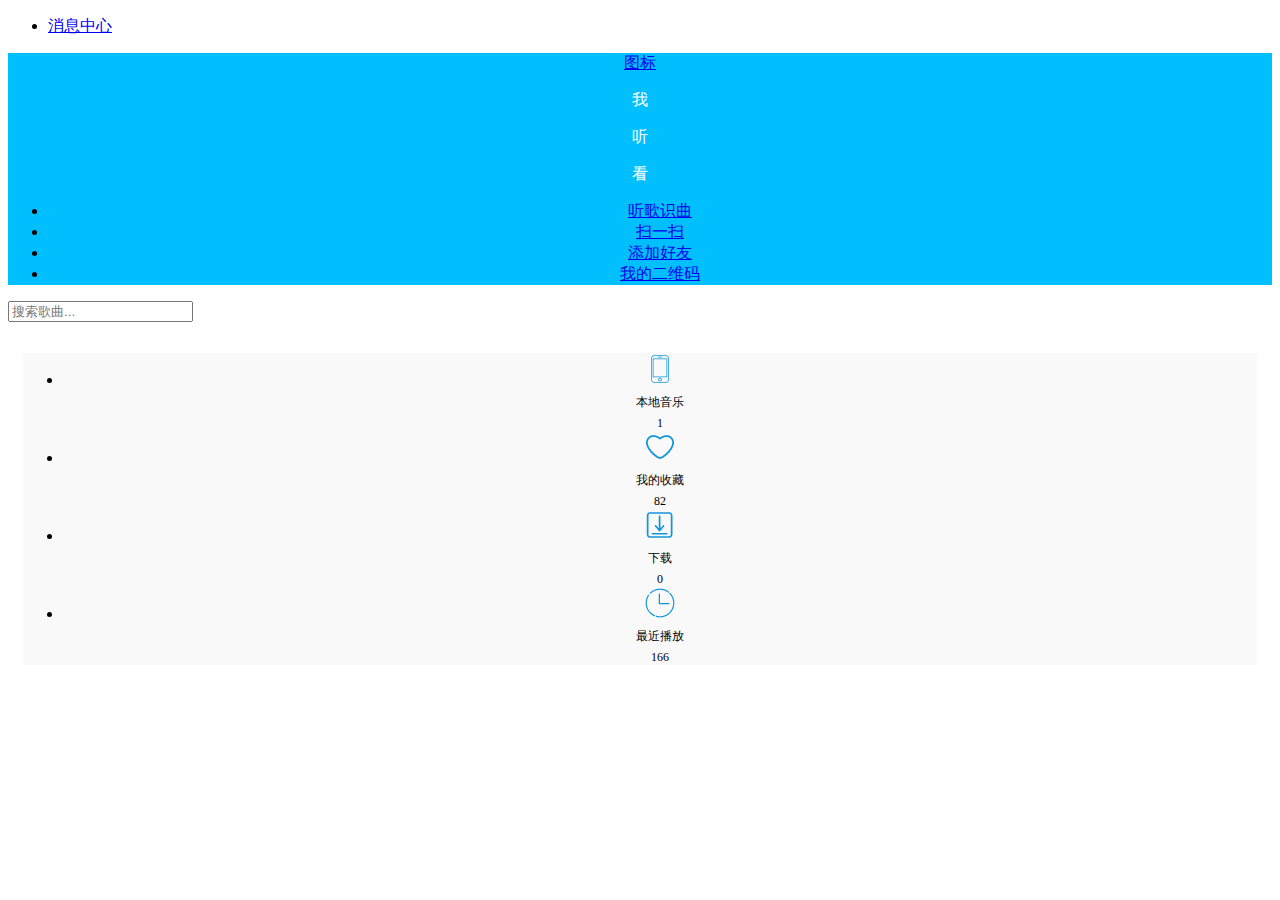
==== html/index.html @ 0c03f22d "主界面基本完成" ====
<!DOCTYPE html>
<html lang="en">
<head>
    <meta charset="UTF-8">
    <meta name="viewport" content="width=device-width, initial-scale=1">
    <!-- 引入 jQuery Mobile 样式 -->
    <link rel="stylesheet" href="http://apps.bdimg.com/libs/jquerymobile/1.4.5/jquery.mobile-1.4.5.min.css">
    <!-- 引入 jQuery 库 -->
    <script src="http://apps.bdimg.com/libs/jquery/1.10.2/jquery.min.js"></script>
    <!-- 引入 jQuery Mobile 库 -->
    <script src="http://apps.bdimg.com/libs/jquerymobile/1.4.5/jquery.mobile-1.4.5.min.js"></script>
    <title>酷狗音乐</title>
    <link rel="stylesheet" href="../css/index.css">
    <script src="../js/index.js"></script>
</head>
<body>
<div data-role="page" id="pageIndex">
    <!--panel面板-->
    <div data-role="panel" id="myPanel">
        <ul data-role="listview" data-inset="false">
            <li data-icon="plus">
                    <a href="#" class="ui-btn ui-icon-mail ui-btn-icon-left">消息中心</a>
            </li>
        </ul>
    </div>
    <!--header-->
    <div id="header" data-role="header">
        <div class="ui-grid-d" style="text-align: center;background-color: deepskyblue">
            <div class="ui-block-a" >
                <a href="#myPanel" class="ui-btn ui-corner-all ui-icon-bars ui-btn-icon-notext ui-nodisc-icon ui-alt-icon">图标</a>
            </div>
            <div class="ui-block-b">
                <!--<a href="#" class="ui-btn ui-corner-all ui-btn-b ui-btn-active">我</a>-->
                <p style="color: white">我</p>
            </div>
            <div class="ui-block-c">
<!--                <a href="#" class="ui-btn ui-corner-all">听</a>-->
                <p style="color: white">听</p>
            </div>
            <div class="ui-block-d">
<!--                <a href="#" class="ui-btn ui-corner-all">看</a>-->
                <p style="color: white">看</p>
            </div>
            <div class="ui-block-e">
                <a href="#myPopup" class="ui-btn ui-corner-all ui-icon-plus ui-btn-icon-notext ui-nodisc-icon ui-alt-icon" data-rel="popup" data-transition="fade"></a>
                <div data-role="popup" id="myPopup" class="ui-content" data-arrow="t">
                        <ul data-role="listview" data-inset="false">
                            <li>
                                <a href="#" class="ui-btn ui-btn-icon-left ui-btn-inline ui-icon-tinggeshiqu ui-nodisc-icon ui-alt-icon">听歌识曲</a>
                            </li>
                            <li>
                                <a href="#" class="ui-btn ui-icon-saoyisao ui-btn-icon-left ui-nodisc-icon ui-alt-icon">扫一扫</a>
                            </li>
                            <li>
                                <a href="#" class="ui-btn ui-icon-tianjiahaoyou ui-btn-icon-left ui-nodisc-icon ui-alt-icon">添加好友</a>
                            </li> <li>
                            <a href="#" class="ui-btn ui-icon-erweima ui-btn-icon-left ui-nodisc-icon ui-alt-icon">我的二维码</a>
                        </li>

                        </ul>
                </div>
            </div>
        </div>
        <!--搜索框-->
        <input type="search" name="search" id="search" placeholder="搜索歌曲...">
    </div>
    <!--content-->
    <div id="content" data-role="content">
        <!--显示本地音乐、收藏、下载、最近播放-->
        <div data-role="navbar" class="myNav1" style="padding: 15px">
            <ul style="background-color: #f9f9f9">
                <li>
                    <div style="text-align: center">
                        <img src="../images/localMusic.png">
                        <span style="display: block;font-size: 12px;margin-top: 5px">本地音乐</span>
                        <span style="display: block;font-size: 12px;margin-top: 5px">1</span>
                    </div>
                </li>
                <li>
                    <div style="text-align: center">
                        <img src="../images/heart.png">
                        <span style="display: block;font-size: 12px;margin-top: 5px">我的收藏</span>
                        <span style="display: block;font-size: 12px;margin-top: 5px">82</span>
                    </div>
                </li>
                <li>
                    <div style="text-align: center">
                        <img src="../images/download.png">
                        <span style="display: block;font-size: 12px;margin-top: 5px">下载</span>
                        <span style="display: block;font-size: 12px;margin-top: 5px">0</span>
                    </div>
                </li>
                <li>
                    <div style="text-align: center">
                        <img src="../images/recentPlay.png">
                        <span style="display: block;font-size: 12px;margin-top: 5px">最近播放</span>
                        <span style="display: block;font-size: 12px;margin-top: 5px">166</span>
                    </div>
                </li>
            </ul>
        </div>
        <!--音乐圈-->

        <!--K歌圈-->
    </div>
</div>


</body>
</html>
---- css/index.css ----
.myNav>.ui-grid-c .ui-btn{
    /*background-color: forestgreen;*/
    font-size: 5px;
}
.ui-icon-tinggeshiqu:after {
    background-image: url("../images/tinggeshiqu.png");
    background-size: 18px 18px;
}
.ui-icon-saoyisao:after {
    background-image: url("../images/saoyisao.png");
    background-size: 18px 18px;
}
.ui-icon-tianjiahaoyou:after {
    background-image: url("../images/tianjiahaoyou.png");
    background-size: 18px 18px;
}
.ui-icon-erweima:after {
    background-image: url("../images/erweima.png");
    background-size: 18px 18px;
}
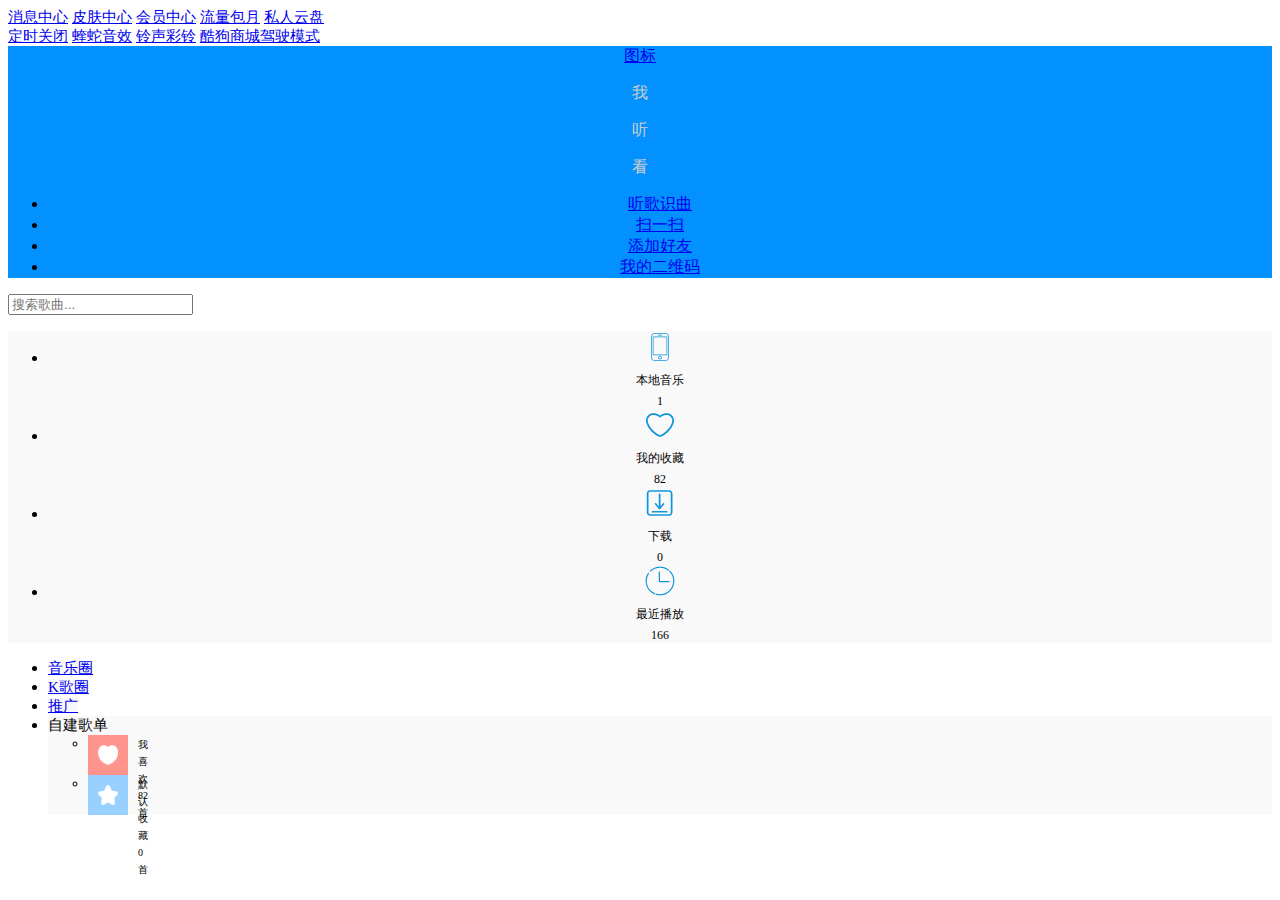
==== commit 8a466686: "主页基本完成" ====
--- a/html/index.html
+++ b/html/index.html
@@ -17,29 +17,42 @@
 <div data-role="page" id="pageIndex">
     <!--panel面板-->
     <div data-role="panel" id="myPanel">
-        <ul data-role="listview" data-inset="false">
-            <li data-icon="plus">
-                    <a href="#" class="ui-btn ui-icon-mail ui-btn-icon-left">消息中心</a>
+        <ul data-role="listview" data-inset="false" style="margin:0;padding: 0;">
+            <li data-icon="plus" style="margin:0;padding: 0">
+                <div data-role="controlgroup" data-type="vertical">
+                    <a href="#" class="ui-btn ui-icon-xiaoxizhongxin ui-btn-icon-left ui-nodisc-icon ui-alt-icon"><span style="font-size: 15px;font-weight: normal">消息中心</span></a>
+                    <a href="#" class="ui-btn ui-icon-pifuzhongxin ui-btn-icon-left ui-nodisc-icon ui-alt-icon"><span style="font-size: 15px;font-weight: normal">皮肤中心</span></a>
+                    <a href="#" class="ui-btn ui-icon-huiyuanzhongxin ui-btn-icon-left ui-nodisc-icon ui-alt-icon"><span style="font-size: 15px;font-weight: normal">会员中心</span></a>
+                    <a href="#" class="ui-btn ui-icon-liuliangbaoyue ui-btn-icon-left ui-nodisc-icon ui-alt-icon"><span style="font-size: 15px;font-weight: normal">流量包月</span></a>
+                    <a href="#" class="ui-btn ui-icon-sirenyunpan ui-btn-icon-left ui-nodisc-icon ui-alt-icon"><span style="font-size: 15px;font-weight: normal">私人云盘</span></a>
+                </div >
+                <div data-role="controlgroup" data-type="vertical">
+                    <a href="#" class="ui-btn ui-icon-dingshiguanbi ui-btn-icon-left ui-nodisc-icon ui-alt-icon"><span style="font-size: 15px;font-weight: normal">定时关闭</span></a>
+                    <a href="#" class="ui-btn ui-icon-kuisheyinxiao ui-btn-icon-left ui-nodisc-icon ui-alt-icon"><span style="font-size: 15px;font-weight: normal">蝰蛇音效</span></a>
+                    <a href="#" class="ui-btn ui-icon-lingshengcailing ui-btn-icon-left ui-nodisc-icon ui-alt-icon"><span style="font-size: 15px;font-weight: normal">铃声彩铃</span></a>
+                    <a href="#" class="ui-btn ui-icon-kugoushengcheng ui-btn-icon-left ui-nodisc-icon ui-alt-icon"><span style="font-size: 15px;font-weight: normal">酷狗商城</span></a><a href="#" class="ui-btn ui-icon-jiashimoshi ui-btn-icon-left ui-nodisc-icon ui-alt-icon"><span style="font-size: 15px;font-weight: normal">驾驶模式</span></a>
+
+                </div >
             </li>
         </ul>
     </div>
     <!--header-->
     <div id="header" data-role="header">
-        <div class="ui-grid-d" style="text-align: center;background-color: deepskyblue">
+        <div class="ui-grid-d" style="text-align: center;background-color: #0291ff">
             <div class="ui-block-a" >
                 <a href="#myPanel" class="ui-btn ui-corner-all ui-icon-bars ui-btn-icon-notext ui-nodisc-icon ui-alt-icon">图标</a>
             </div>
             <div class="ui-block-b">
                 <!--<a href="#" class="ui-btn ui-corner-all ui-btn-b ui-btn-active">我</a>-->
-                <p style="color: white">我</p>
+                <p class="header_nav">我</p>
             </div>
             <div class="ui-block-c">
 <!--                <a href="#" class="ui-btn ui-corner-all">听</a>-->
-                <p style="color: white">听</p>
+                <p class="header_nav">听</p>
             </div>
             <div class="ui-block-d">
 <!--                <a href="#" class="ui-btn ui-corner-all">看</a>-->
-                <p style="color: white">看</p>
+                <p class="header_nav">看</p>
             </div>
             <div class="ui-block-e">
                 <a href="#myPopup" class="ui-btn ui-corner-all ui-icon-plus ui-btn-icon-notext ui-nodisc-icon ui-alt-icon" data-rel="popup" data-transition="fade"></a>
@@ -67,7 +80,7 @@
     <!--content-->
     <div id="content" data-role="content">
         <!--显示本地音乐、收藏、下载、最近播放-->
-        <div data-role="navbar" class="myNav1" style="padding: 15px">
+        <div data-role="navbar" class="myNav1">
             <ul style="background-color: #f9f9f9">
                 <li>
                     <div style="text-align: center">
@@ -99,9 +112,37 @@
                 </li>
             </ul>
         </div>
-        <!--音乐圈-->
-
-        <!--K歌圈-->
+        <!--音乐圈、K歌圈、自建歌单-->
+        <ul data-role="listview">
+            <li><a href="#" style=" height:15px;background-color: #f9f9f9;font-weight: lighter;font-size: 15px" class="ui-alt-icon ui-nodisc-icon ui-mini">音乐圈</a></li>
+            <li><a href="#" style="background-color: #f9f9f9;font-weight: lighter;font-size: 15px" class="ui-alt-icon ui-nodisc-icon ui-mini">K歌圈</a></li>
+            <li><a href="#" style="background-color: #f9f9f9;font-weight: lighter;font-size: 15px" class="ui-alt-icon ui-nodisc-icon ui-mini">推广</a></li>
+            <li style="padding: 0;background-color: #f9f9f9">
+                <div data-role="collapsible" style="width: 100%;margin: 0;padding:0;background-color: #f9f9f9;font-weight: lighter;font-size: 15px" data-inset="false" data-iconpos="right" data-collapsed-icon="shangjiantou" data-expanded-icon="xiajiantou" class="ui-nodisc-icon ui-mini">
+                    <h6 style="margin: 0;padding: 0;"><span style="font-weight: lighter;font-size: 15px">自建歌单</span></h6>
+                    <ul data-role="listview">
+                        <li>
+                            <div style="background-color: #ff938d ;width: 40px;height: 40px;position: relative">
+                                <img src="../images/mylike.png" width="20px" height="20px"style="position: absolute;left: 10px;top: 10px">
+                                <div style="position: absolute;top: 0;left: 50px;">
+                                    <span style="font-size: 10px;font-weight: bolder">我喜欢</span><br>
+                                    <span style="font-size: 10px;font-weight: bolder">82首</span>
+                                </div>
+                            </div>
+                        </li>
+                        <li>
+                            <div style="background-color: #98d1ff;width: 40px;height: 40px;position: relative">
+                                <img src="../images/morenshoucang.png" width="20px" height="20px"style="position: absolute;left: 10px;top: 10px">
+                                <div style="position: absolute;top: 0;left: 50px;">
+                                    <span style="font-size: 10px;font-weight: bolder">默认收藏</span><br>
+                                    <span style="font-size: 10px;font-weight: bolder">0首</span>
+                                </div>
+                            </div>
+                        </li>
+                    </ul>
+                </div>
+            </li>
+        </ul>
     </div>
 </div>
 
--- a/css/index.css
+++ b/css/index.css
@@ -17,4 +17,62 @@
 .ui-icon-erweima:after {
     background-image: url("../images/erweima.png");
     background-size: 18px 18px;
+}
+.ui-icon-shangjiantou:after {
+    background-image: url("../images/shangjiantou.png");
+    background-size: 18px 18px;
+}
+.ui-icon-xiajiantou:after {
+    background-image: url("../images/xiajiantou.png");
+    background-size: 18px 18px;
+}
+.ui-icon-xiaoxizhongxin:after {
+    background-image: url("../images/xiaoxizhongxin.png");
+    background-size: 18px 18px;
+}
+.ui-icon-pifuzhongxin:after {
+    background-image: url("../images/pifuzhongxin.png");
+    background-size: 18px 18px;
+}
+.ui-icon-huiyuanzhongxin:after {
+    background-image: url("../images/huiyuanzhongxin.png");
+    background-size: 18px 18px;
+}
+.ui-icon-liuliangbaoyue:after {
+    background-image: url("../images/liuliangbaoyue.png");
+    background-size: 18px 18px;
+}
+.ui-icon-sirenyunpan:after {
+    background-image: url("../images/sirenyunpan.png");
+    background-size: 18px 18px;
+}
+.ui-icon-dingshiguanbi:after {
+    background-image: url("../images/dingshiguanbi.png");
+    background-size: 18px 18px;
+}
+.ui-icon-kuisheyinxiao:after {
+    background-image: url("../images/kuisheyinxiao.png");
+    background-size: 18px 18px;
+}
+.ui-icon-lingshengcailing:after {
+    background-image: url("../images/lingshengcailing.png");
+    background-size: 18px 18px;
+}
+.ui-icon-kugoushengcheng:after {
+    background-image: url("../images/kugoushangcheng.png");
+    background-size: 18px 18px;
+}
+.ui-icon-jiashimoshi:after {
+    background-image: url("../images/jiashimoshi.png");
+    background-size: 18px 18px;
+}
+
+.header_nav{
+    font-weight: normal;
+    color: #ccc;
+}
+.header_nav:hover{
+    color: white;
+    text-shadow: 0px 0px 10px white;
+    font-weight: bolder;
 }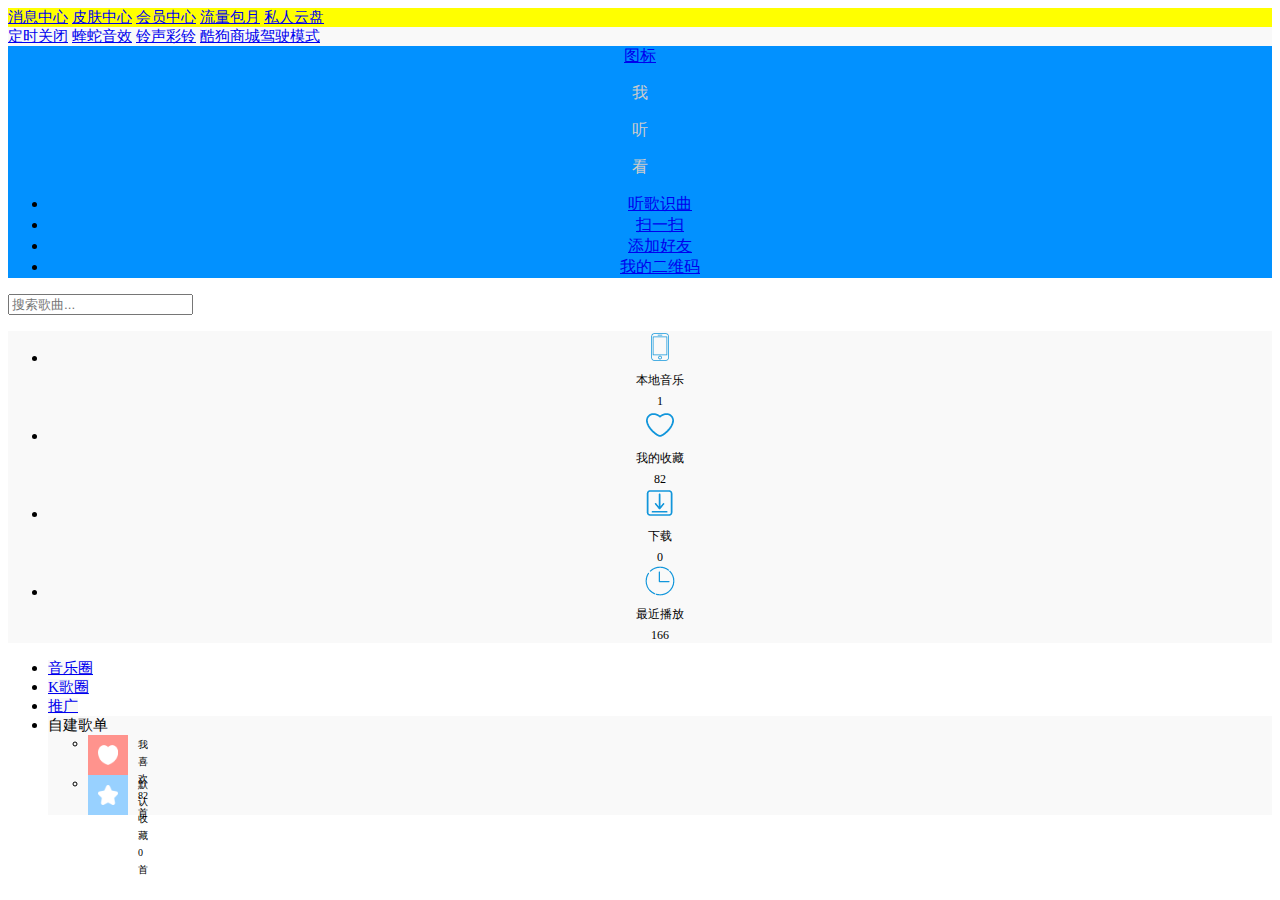
==== commit f0974287: "Listen主页完成" ====
--- a/html/index.html
+++ b/html/index.html
@@ -16,10 +16,10 @@
 <body>
 <div data-role="page" id="pageIndex">
     <!--panel面板-->
-    <div data-role="panel" id="myPanel">
+    <div data-role="panel" id="myPanel" data-display="push" style="background-color: #f9f9f9;padding: 0" data-theme="none">
         <ul data-role="listview" data-inset="false" style="margin:0;padding: 0;">
-            <li data-icon="plus" style="margin:0;padding: 0">
-                <div data-role="controlgroup" data-type="vertical">
+            <li data-icon="plus" style="margin:0;padding: 0;background-color: #f9f9f9">
+                <div data-role="controlgroup" data-type="vertical" style="background-color: yellow">
                     <a href="#" class="ui-btn ui-icon-xiaoxizhongxin ui-btn-icon-left ui-nodisc-icon ui-alt-icon"><span style="font-size: 15px;font-weight: normal">消息中心</span></a>
                     <a href="#" class="ui-btn ui-icon-pifuzhongxin ui-btn-icon-left ui-nodisc-icon ui-alt-icon"><span style="font-size: 15px;font-weight: normal">皮肤中心</span></a>
                     <a href="#" class="ui-btn ui-icon-huiyuanzhongxin ui-btn-icon-left ui-nodisc-icon ui-alt-icon"><span style="font-size: 15px;font-weight: normal">会员中心</span></a>
@@ -44,15 +44,15 @@
             </div>
             <div class="ui-block-b">
                 <!--<a href="#" class="ui-btn ui-corner-all ui-btn-b ui-btn-active">我</a>-->
-                <p class="header_nav">我</p>
+                <p class="header_nav index_nav_me">我</p>
             </div>
             <div class="ui-block-c">
 <!--                <a href="#" class="ui-btn ui-corner-all">听</a>-->
-                <p class="header_nav">听</p>
+                <p class="header_nav index_nav_listen">听</p>
             </div>
             <div class="ui-block-d">
 <!--                <a href="#" class="ui-btn ui-corner-all">看</a>-->
-                <p class="header_nav">看</p>
+                <p class="header_nav index_nav_look">看</p>
             </div>
             <div class="ui-block-e">
                 <a href="#myPopup" class="ui-btn ui-corner-all ui-icon-plus ui-btn-icon-notext ui-nodisc-icon ui-alt-icon" data-rel="popup" data-transition="fade"></a>
--- a/css/index.css
+++ b/css/index.css
@@ -1,6 +1,10 @@
 .myNav>.ui-grid-c .ui-btn{
     /*background-color: forestgreen;*/
     font-size: 5px;
+}
+.ui-input-search{
+    margin: 0;
+    padding: 0;
 }
 .ui-icon-tinggeshiqu:after {
     background-image: url("../images/tinggeshiqu.png");
@@ -75,4 +79,8 @@
     color: white;
     text-shadow: 0px 0px 10px white;
     font-weight: bolder;
+}
+.ui-panel-inner{
+    margin: 0;
+    padding: 0;
 }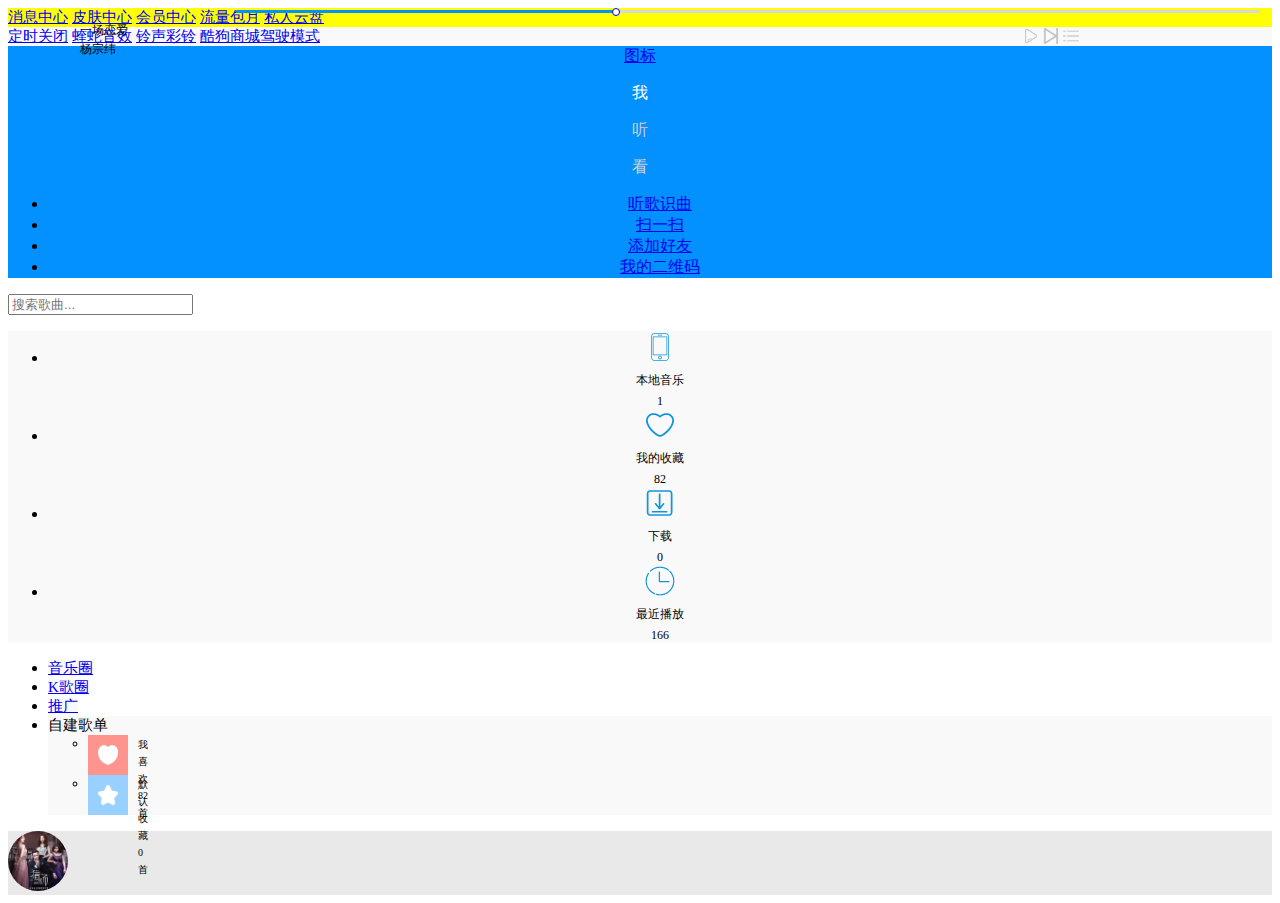
==== commit bd850586: "基本完成，尚有bug" ====
--- a/html/index.html
+++ b/html/index.html
@@ -44,7 +44,7 @@
             </div>
             <div class="ui-block-b">
                 <!--<a href="#" class="ui-btn ui-corner-all ui-btn-b ui-btn-active">我</a>-->
-                <p class="header_nav index_nav_me">我</p>
+                <p class="header_nav index_nav_me" style="color: white">我</p>
             </div>
             <div class="ui-block-c">
 <!--                <a href="#" class="ui-btn ui-corner-all">听</a>-->
@@ -144,6 +144,33 @@
             </li>
         </ul>
     </div>
+    <!--footer-->
+    <div data-role="footer">
+        <ul data-role="listview" style="margin: 0;padding: 0;">
+            <li style="margin: 0;padding: 0;background-color: #e9e9e9" id="song">
+                <div style="width: 18%;height: 60px;margin: 0;padding: 0;display: inline-block;">
+                    <img src="../images/yichanglianai.jpg" alt="" style="width: 60px;height: 60px;border-radius: 30px">
+                </div>
+                <div style="background-color: #d8d8d8;width: 80%;height:3px;display: inline-block;border-radius: 1px;margin: 0;padding: 0;position: absolute;top: 10px;">
+                </div>
+                <div style="background-color: #0291ff;width: 30%;height:3px;display: inline-block;border-radius: 1px;margin: 0;padding: 0;position: absolute;top: 10px;">
+                    <div style="background-color: white;width: 6px;height:6px;display: inline-block;margin: 0;padding: 0;position: absolute;top: -2.5px;right: 0;border-radius: 4px;border: 1px solid blue">
+                    </div>
+                </div>
+              <div style="margin: 0;padding: 0;width: 80%;height: 30px;position: absolute;left: 80px;top: 20px;">
+                    <p style="font-size: 12px;Margin: 0;padding: 0;display: inline-block;">一场恋爱</p><br>
+                    <p style="font-size: 12px;Margin: 0;padding: 0;display: inline-block;font-weight: lighter">杨宗纬</p>
+                    <div style="margin: 0;padding: 0;width: 140px;height: 50px;display: inline-block;position: absolute;right: 0px;top: 0;">
+                        <div style="margin: 0;padding: 0;display: inline-block;position: absolute;right: 25px;top: 8px">
+                        <img src="../images/sanjiaoxing.png" style="width: 16px;height: 16px">
+                        <img src="../images/kuaijin.png" style="width: 16px;height: 16px">
+                        <img src="../images/mulu.png" style="width: 16px;height: 16px">
+                        </div>
+                    </div>
+              </div>
+            </li>
+        </ul>
+    </div>
 </div>
 
 
--- a/css/index.css
+++ b/css/index.css
@@ -70,6 +70,10 @@
     background-image: url("../images/jiashimoshi.png");
     background-size: 18px 18px;
 }
+.ui-icon-xiaoyuhao:after {
+    background-image: url("../images/xiaoyuhao.png");
+    background-size: 18px 18px;
+}
 
 .header_nav{
     font-weight: normal;
@@ -83,4 +87,4 @@
 .ui-panel-inner{
     margin: 0;
     padding: 0;
-}+}
